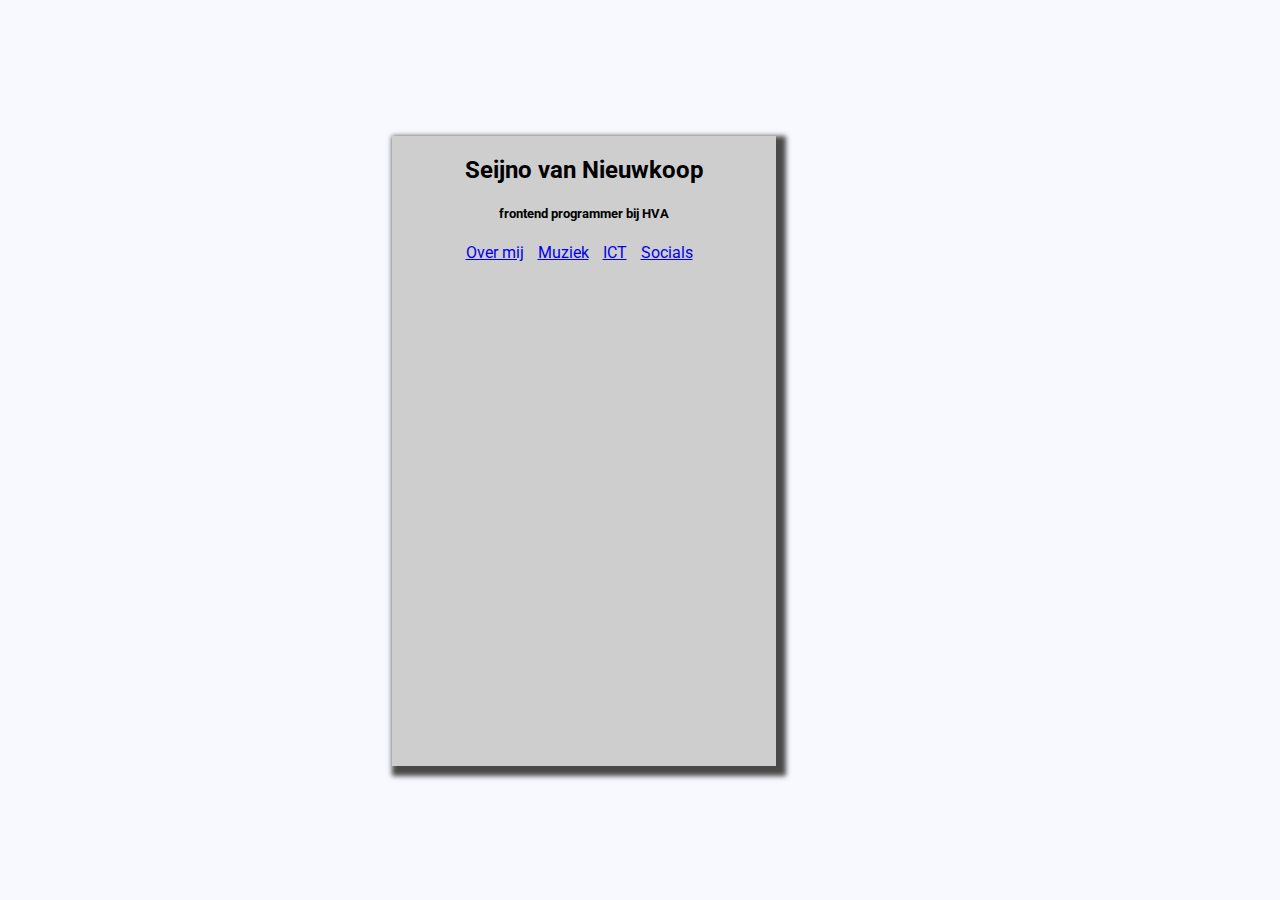
==== index.html @ 4acd50f3 "css style" ====
<!DOCTYPE html>
<html lang="en">
<head>
    <meta charset="UTF-8">
    <meta name="viewport" content="width=device-width, initial-scale=1.0">
    <title>Portfolio</title>
    <link rel="stylesheet" href="./css/style.css">
    <link rel="preconnect" href="https://fonts.googleapis.com">
    <link rel="preconnect" href="https://fonts.gstatic.com" crossorigin>
    <link href="https://fonts.googleapis.com/css2?family=Roboto:wght@300&display=swap" rel="stylesheet">
</head>
<body>
    <div class="container">
        <div class="title">
            <h2>Seijno van Nieuwkoop</h2>
            <h5>frontend programmer bij HVA</h5>
        </div>
        <div class="header">
            <a class="move" id="aboutme" href="#">Over mij</a>
            <a class="move" id="music" href="#">Muziek</a>
            <a class="move" id="ict" href="#">ICT</a>
            <a class="move" id="socials" href="#">Socials</a>
        </div>
        
    </div>
    
</body>
</html>
---- css/style.css ----
body{
    background: ghostwhite;
    font-family: 'Roboto', sans-serif;
}

.container{
    position: absolute;
    margin-left: 30vw;
    margin-top: 10vw;
    width: 30vw;
    height: 70vh;
    /* border: solid 1px black; */
    background: rgb(206, 206, 206);
    box-shadow: 5px 5px 5px 5px rgb(73, 73, 73);
}
.title,.header{
    text-align: center;
}

.move{
    margin-right: 10px;
}
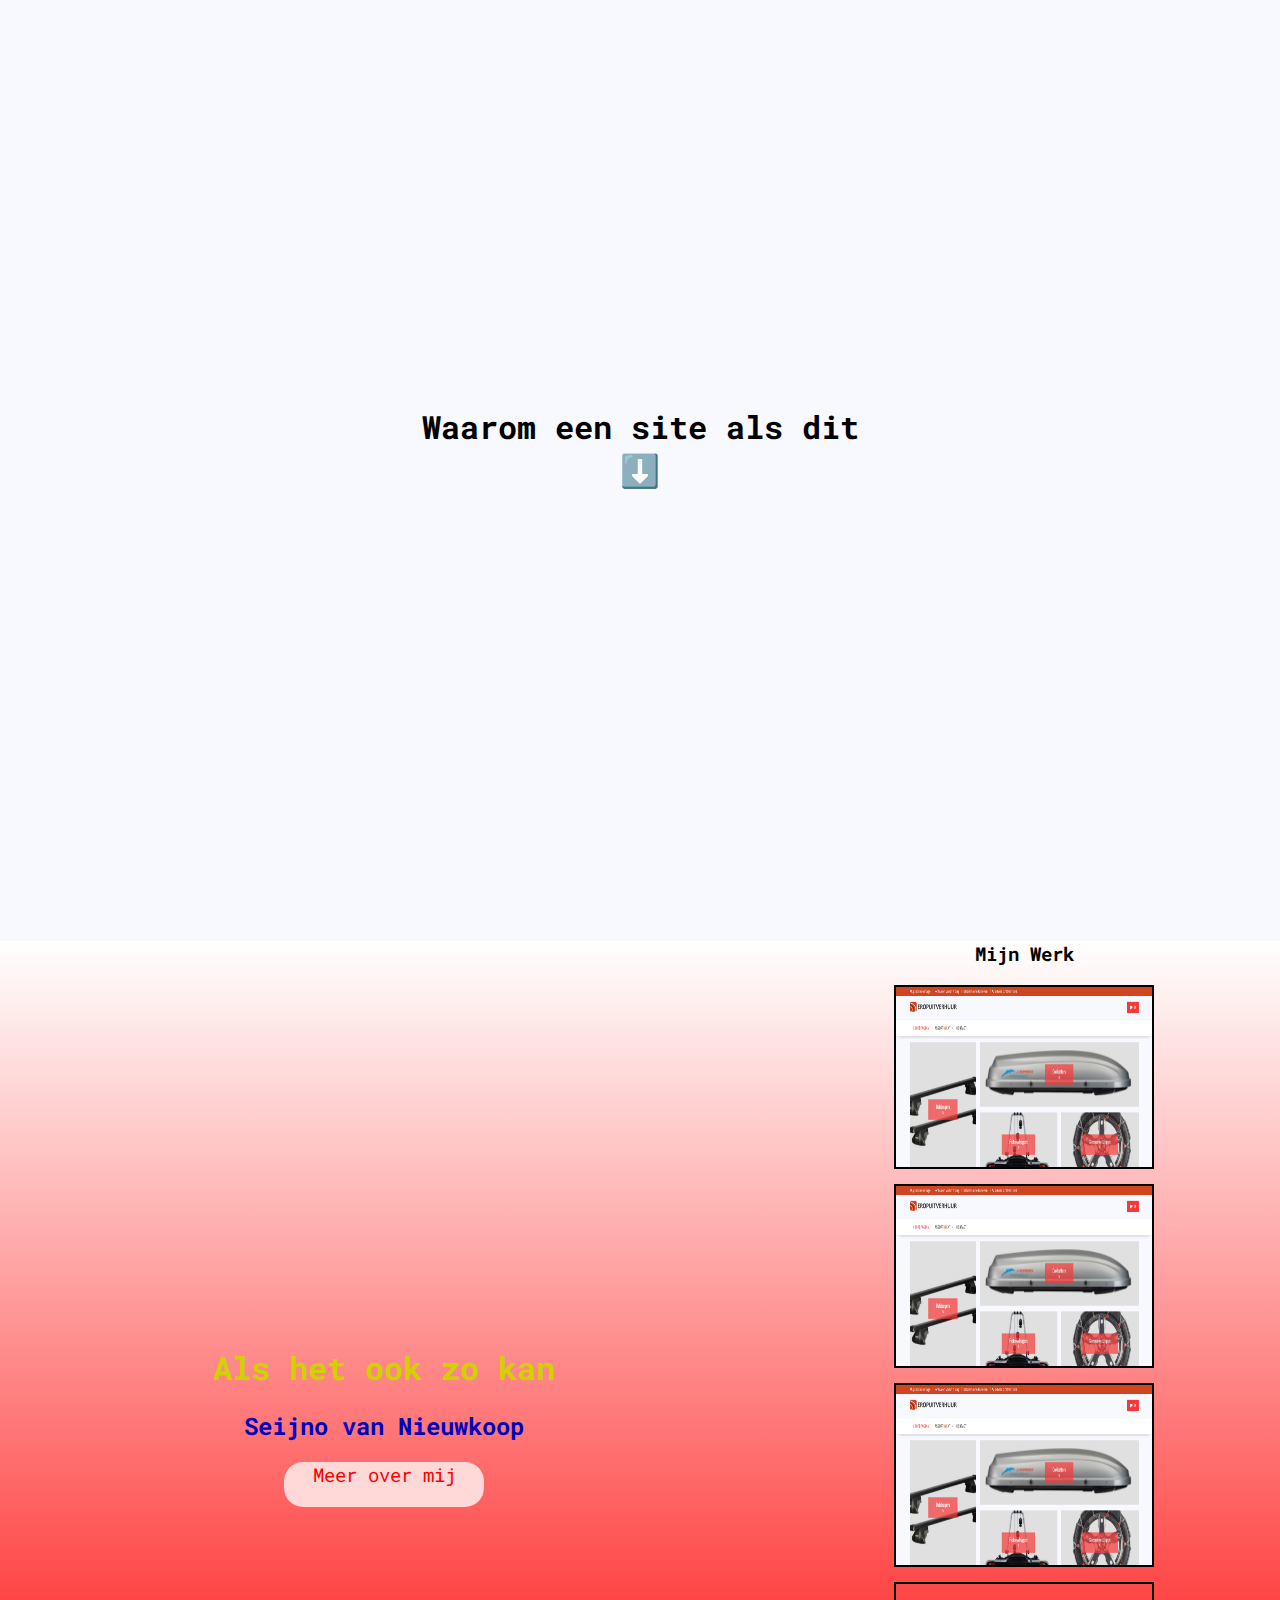
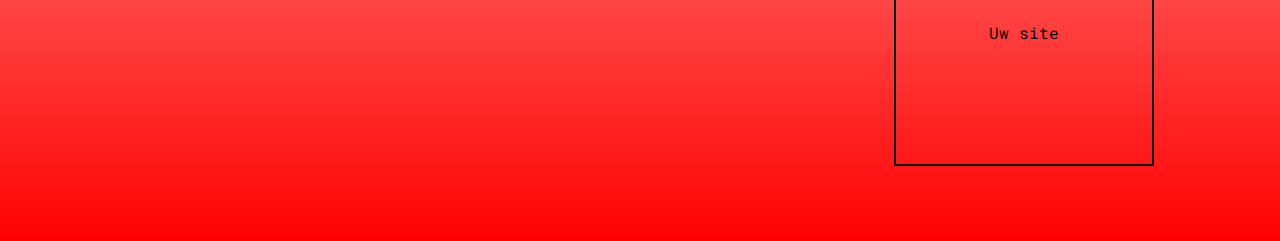
==== commit a2d59383: "final change" ====
--- a/index.html
+++ b/index.html
@@ -4,25 +4,29 @@
     <meta charset="UTF-8">
     <meta name="viewport" content="width=device-width, initial-scale=1.0">
     <title>Portfolio</title>
-    <link rel="stylesheet" href="./css/style.css">
+    <link rel="stylesheet" href="./css/portfolio.css">
     <link rel="preconnect" href="https://fonts.googleapis.com">
     <link rel="preconnect" href="https://fonts.gstatic.com" crossorigin>
-    <link href="https://fonts.googleapis.com/css2?family=Roboto:wght@300&display=swap" rel="stylesheet">
+    <link href="https://fonts.googleapis.com/css2?family=Roboto+Mono:wght@300&family=Roboto:wght@300&display=swap" rel="stylesheet">
 </head>
 <body>
-    <div class="container">
-        <div class="title">
-            <h2>Seijno van Nieuwkoop</h2>
-            <h5>frontend programmer bij HVA</h5>
+    <section id="begin">
+        <h1 class="text" id="teaser">Waarom een site als dit<br><a href="#main">⬇️</a></h1>
+    </section>
+    <section class="container">
+        <div id="main">
+            <h1 class="text" id="reveal">Als het ook zo kan</h1>
+            <h2 class="text" id="name">Seijno van Nieuwkoop</h2>
+            <a class="text" href="#"><div id="knopje"><p class="margin">Meer over mij</p></div></a>
         </div>
-        <div class="header">
-            <a class="move" id="aboutme" href="#">Over mij</a>
-            <a class="move" id="music" href="#">Muziek</a>
-            <a class="move" id="ict" href="#">ICT</a>
-            <a class="move" id="socials" href="#">Socials</a>
+        <div class="promo">
+            <h3 class="text">Mijn Werk</h3>
+            <a href="#"><div class="example"><img src="./img/front.png"></div></a>
+            <a href="#"><div class="example"><img src="./img/front.png"></div></a>
+            <a href="#"><div class="example"><img src="./img/front.png"></div></a>
+            <a><div class="example"><p class="text" style="margin-top: 15%;">Uw site</p></div></a>
         </div>
-        
-    </div>
-    
+    </section>
+
 </body>
 </html>--- a/css/portfolio.css
+++ b/css/portfolio.css
@@ -0,0 +1,95 @@
+html {
+    scroll-behavior: smooth; /* wordt gebruikt voor de downarrow link zodat de transitie smooth is*/
+  }
+body{
+    background: ghostwhite; /*heb de achtergrond iets minder wit gemaakt*/
+    font-family: 'Roboto', sans-serif; /*lettertype*/
+    font-family: 'Roboto Mono', monospace;
+    overflow-x: hidden; /*zorgt dat je niet zijwaards kan scrollen*/
+    height: 100vh; /*hoogte, 100 hoogte van het scherm*/
+    margin: 0 ; /*haalt eventuele margins weg*/
+}
+.container{
+height: 100vh;
+position: relative;
+}
+#teaser{
+    width: 100vw;
+    margin-top: 45vh;
+}
+a{
+    text-decoration: none; /*haalt de streepjes van de linken af*/
+}
+#main{
+    position: relative;
+    width: 60vw;
+    height: 100vh;
+    /* border: solid 2px red; */
+    float: left;
+    background: rgb(255,255,255);
+    background: linear-gradient(180deg, rgba(255,255,255,1) 0%, rgba(255,2,2,1) 100%);/*gradient zorgt voor vloeiende achtergrond kleur*/
+}
+.promo{
+    position: relative;
+    width: 40vw;
+    height: 100vh;
+    /* border: solid 1px purple; */
+    margin-left: 60vw; /*geeft extra witruimte aan de linker kant*/
+    background: rgb(255,255,255);
+    background: linear-gradient(180deg, rgba(255,255,255,1) 0%, rgba(255,2,2,1) 100%);
+}
+.text{
+    text-align: center;
+}
+#reveal{
+    margin-top: 45vh;
+    width: 60vw;
+    color: rgb(209, 209, 0);
+}
+#knopje{
+    width: 19%;
+    min-width: 200px;
+    height: 5%;
+    min-height: 40px;
+    /* border: solid 1px red; */
+    margin: 0 auto;
+    border-radius: 1em;
+    background: rgb(255, 216, 216);
+    color: red;
+    font-size: larger;
+    transition: 0.5s;
+}
+#knopje:hover{
+    background: red;
+    color: white;
+    transition: 1s;
+}
+.example{
+    min-width: 80px;
+    width: 20vw;
+    min-height: 50px;
+    height: 20vh;
+    border: solid 2px black;
+    margin: 0 auto;
+    margin-top: 15px;
+    transition: 250ms;
+}
+.example:hover{
+    box-shadow: 0 0 10px 5px grey;
+    transition: 0.5s;
+}
+.margin{
+    margin: 0;
+}
+#name{
+    color: rgb(0, 0, 189);
+}
+img{
+    min-width: 80px;
+    width: 20vw;
+    min-height: 50px;
+    height: 20vh;
+}
+#begin{
+    margin-bottom: 50vh;
+}